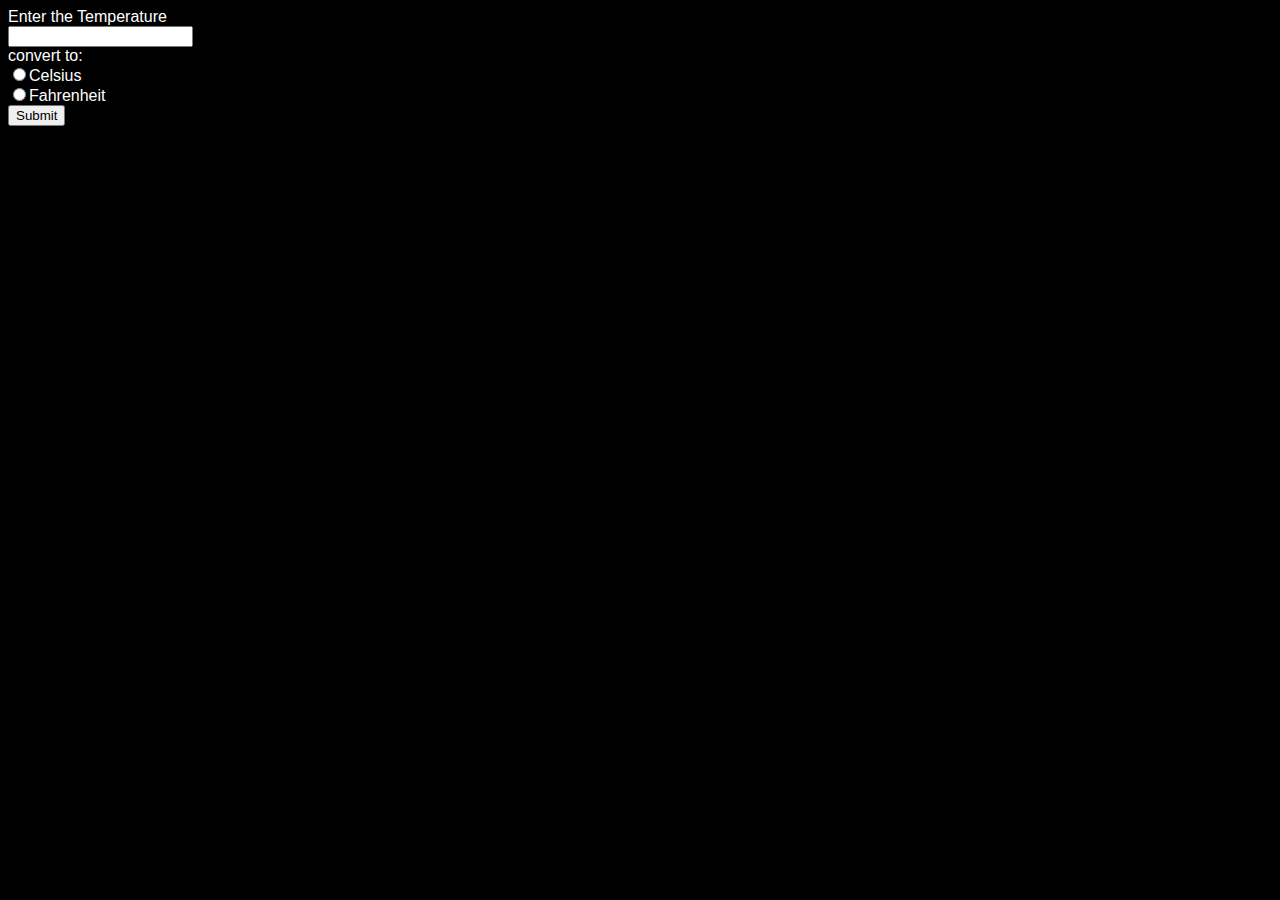
==== index.html @ 4d294e89 "Update and rename practice.html to index.html" ====
<!DOCTYPE html>
<html lang="en">
<head>
  <link rel="stylesheet" href="practice.css">
  <title>practice</title>
</head>
<body>
  <label>Enter the Temperature</label><br>
  <input type="text" id="input"><br>
  <label>convert to:</label><br>
  <input id="cbutton" name="unit" type="radio"><label>Celsius</label><br>
  <input id="fbutton" name="unit" type="radio"><label>Fahrenheit</label><br>
  <button id="submit">Submit</button><br>
  <label id="templabel"></label>

  <script src="practice.js"></script>
</body>
</html>
---- practice.css ----
body{
  font-family: sans-serif;
  background-color: black;
  color: white;
}
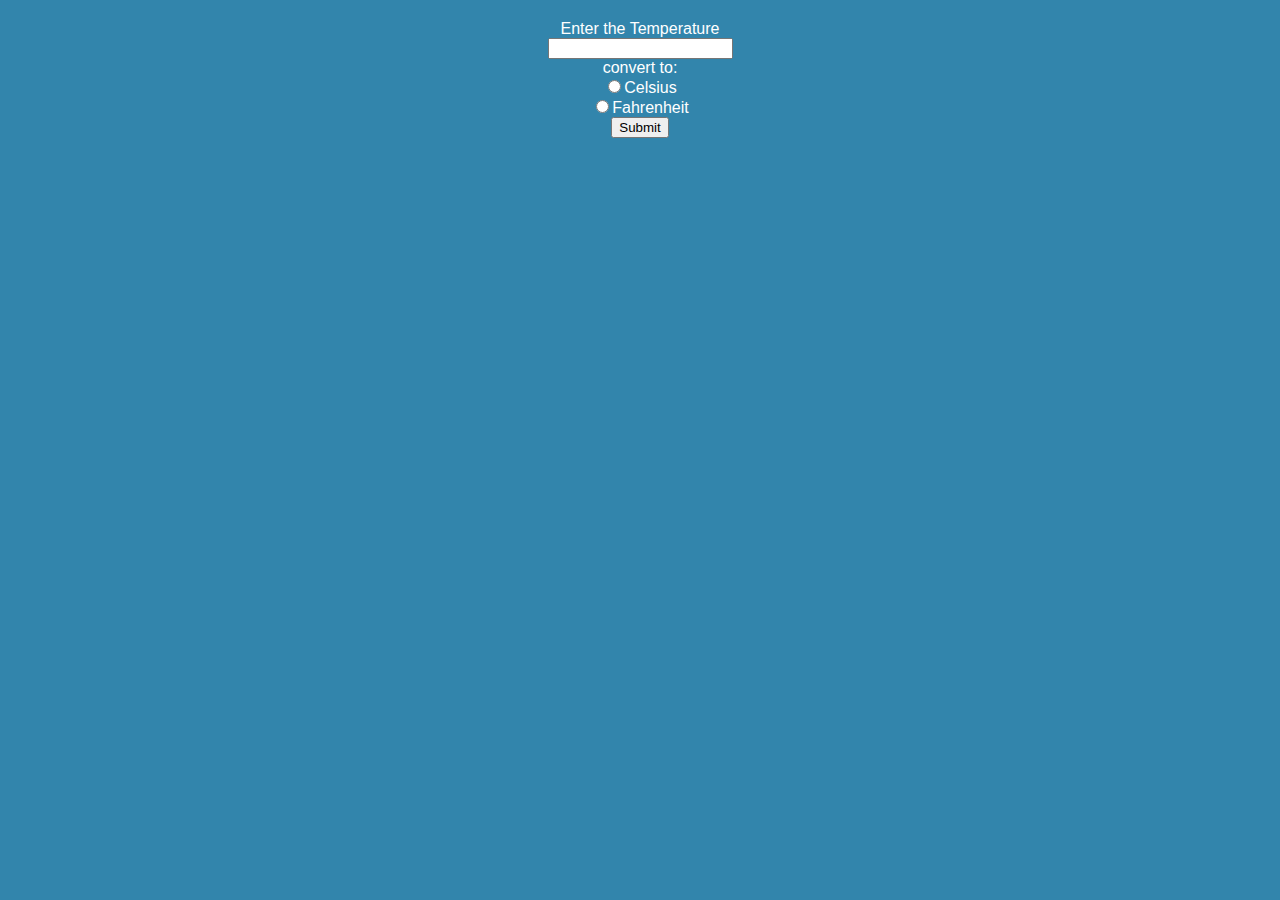
==== commit edfe8e6c: "Update index.html" ====
--- a/index.html
+++ b/index.html
@@ -2,7 +2,7 @@
 <html lang="en">
 <head>
   <link rel="stylesheet" href="practice.css">
-  <title>practice</title>
+  <title>Convert Temperature</title>
 </head>
 <body>
   <label>Enter the Temperature</label><br>
--- a/practice.css
+++ b/practice.css
@@ -2,4 +2,8 @@
   font-family: sans-serif;
   background-color: black;
   color: white;
+  text-align: center;
+  margin: 20px;
+  background-color: rgb(50, 133, 172);
 }
+
